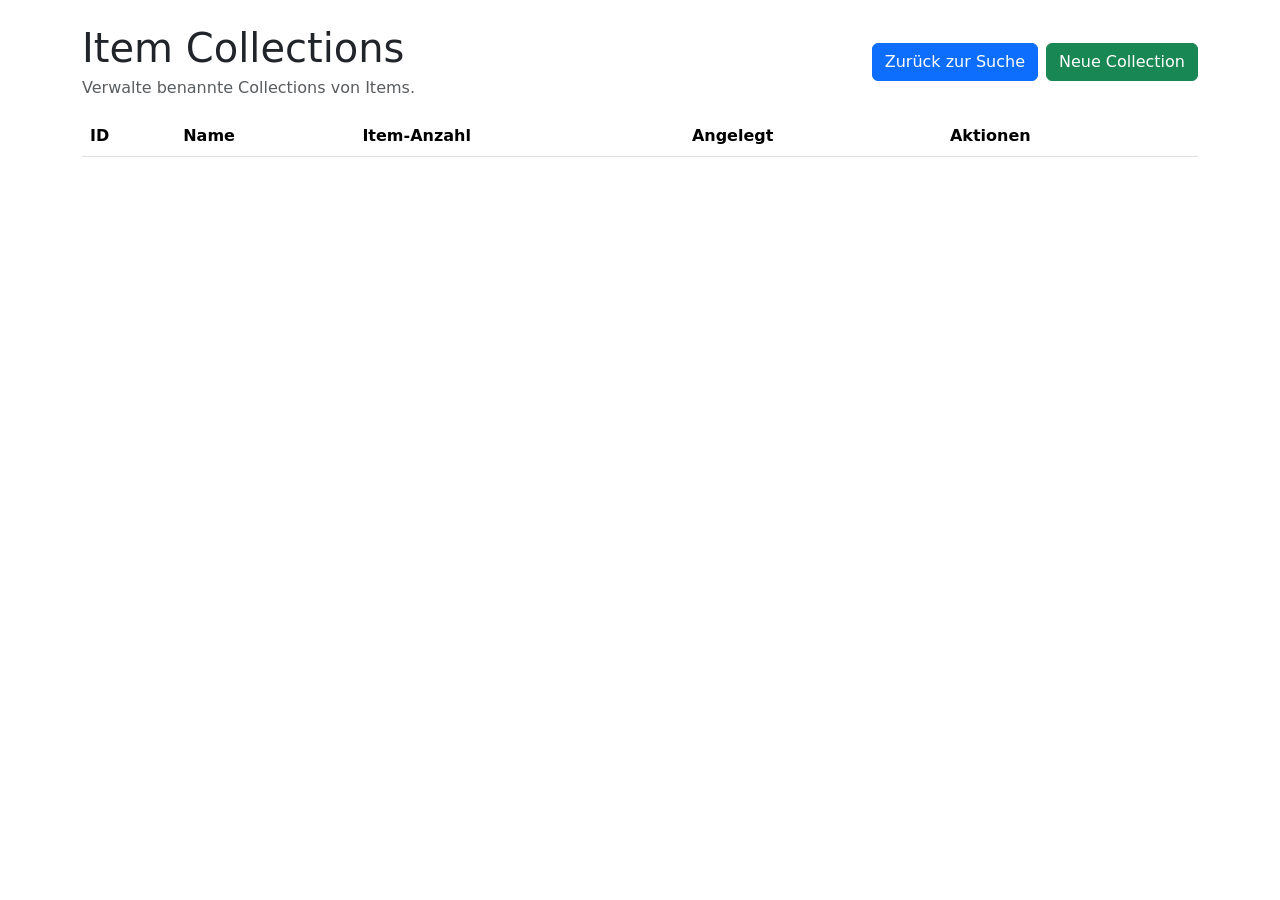
==== src/static/ui/collections.html @ eaad9d44 "Add ItemCollection and edit SolutionAttempt Schema" ====
<!doctype html>
<html lang="de">
  <head>
    <meta charset="utf-8" />
    <meta name="viewport" content="width=device-width, initial-scale=1" />
    <title>Collections - Verwaltung</title>
    <link href="https://cdn.jsdelivr.net/npm/bootstrap@5.3.2/dist/css/bootstrap.min.css" rel="stylesheet">
    <link rel="stylesheet" href="/static/ui/styles.css">
  </head>
  <body>
    <div class="container py-4">
      <div class="d-flex flex-column flex-md-row justify-content-between align-items-md-center gap-3 mb-3">
        <div>
          <h1 class="mb-1">Item Collections</h1>
          <p class="text-muted mb-0">Verwalte benannte Collections von Items.</p>
        </div>
        <div class="gap-2 d-flex">
          <a class="btn btn-primary" href="/ui">Zurück zur Suche</a>
          <a class="btn btn-success" href="#" id="newCollectionLink">Neue Collection</a>
        </div>
      </div>

      <div id="collectionsList" class="table-responsive">
        <table class="table table-striped">
          <thead>
            <tr>
              <th>ID</th>
              <th>Name</th>
              <th>Item-Anzahl</th>
              <th>Angelegt</th>
              <th>Aktionen</th>
            </tr>
          </thead>
          <tbody id="collectionsTbody"></tbody>
        </table>
      </div>
    </div>

    <div class="modal fade" id="collectionModal" tabindex="-1" aria-labelledby="collectionModalLabel" aria-hidden="true">
      <div class="modal-dialog modal-lg">
        <div class="modal-content">
          <div class="modal-header">
            <h5 class="modal-title" id="collectionModalLabel">Collection bearbeiten</h5>
            <button type="button" class="btn-close" data-bs-dismiss="modal" aria-label="Schliessen"></button>
          </div>
          <div class="modal-body">
            <form id="collectionForm">
              <div class="mb-3">
                <label for="collectionName" class="form-label">Collection-Name</label>
                <input type="text" class="form-control" id="collectionName" required />
              </div>
              <div class="mb-3">
                <label for="collectionItemIds" class="form-label">Item-IDs (komma-getrennt)</label>
                <input type="text" class="form-control" id="collectionItemIds" placeholder="z.B. 1,2,3" required />
              </div>
            </form>
          </div>
          <div class="modal-footer">
            <button type="button" class="btn btn-secondary" data-bs-dismiss="modal">Abbrechen</button>
            <button type="button" class="btn btn-primary" id="saveCollectionBtn">Speichern</button>
          </div>
        </div>
      </div>
    </div>

    <div class="modal fade" id="itemsModal" tabindex="-1" aria-labelledby="itemsModalLabel" aria-hidden="true">
      <div class="modal-dialog modal-lg modal-dialog-scrollable">
        <div class="modal-content">
          <div class="modal-header">
            <h5 class="modal-title" id="itemsModalLabel">Items in Collection</h5>
            <button type="button" class="btn-close" data-bs-dismiss="modal" aria-label="Schliessen"></button>
          </div>
          <div class="modal-body">
            <div id="itemsLoading" style="display: none;" class="text-center">
              <div class="spinner-border" role="status"><span class="visually-hidden">Loading...</span></div>
            </div>
            <table class="table table-striped" id="itemsTable" style="display: none;">
              <thead>
                <tr>
                  <th>Item-ID</th>
                  <th>Fragestellung</th>
                  <th>Typ</th>
                  <th>Status</th>
                </tr>
              </thead>
              <tbody id="itemsTableBody"></tbody>
            </table>
            <div id="itemsError" class="alert alert-danger" style="display: none;"></div>
          </div>
          <div class="modal-footer">
            <button type="button" class="btn btn-secondary" data-bs-dismiss="modal">Schliessen</button>
          </div>
        </div>
      </div>
    </div>

    <script src="https://cdn.jsdelivr.net/npm/bootstrap@5.3.2/dist/js/bootstrap.bundle.min.js"></script>
    <script src="/static/ui/collections.js"></script>
  </body>
</html>
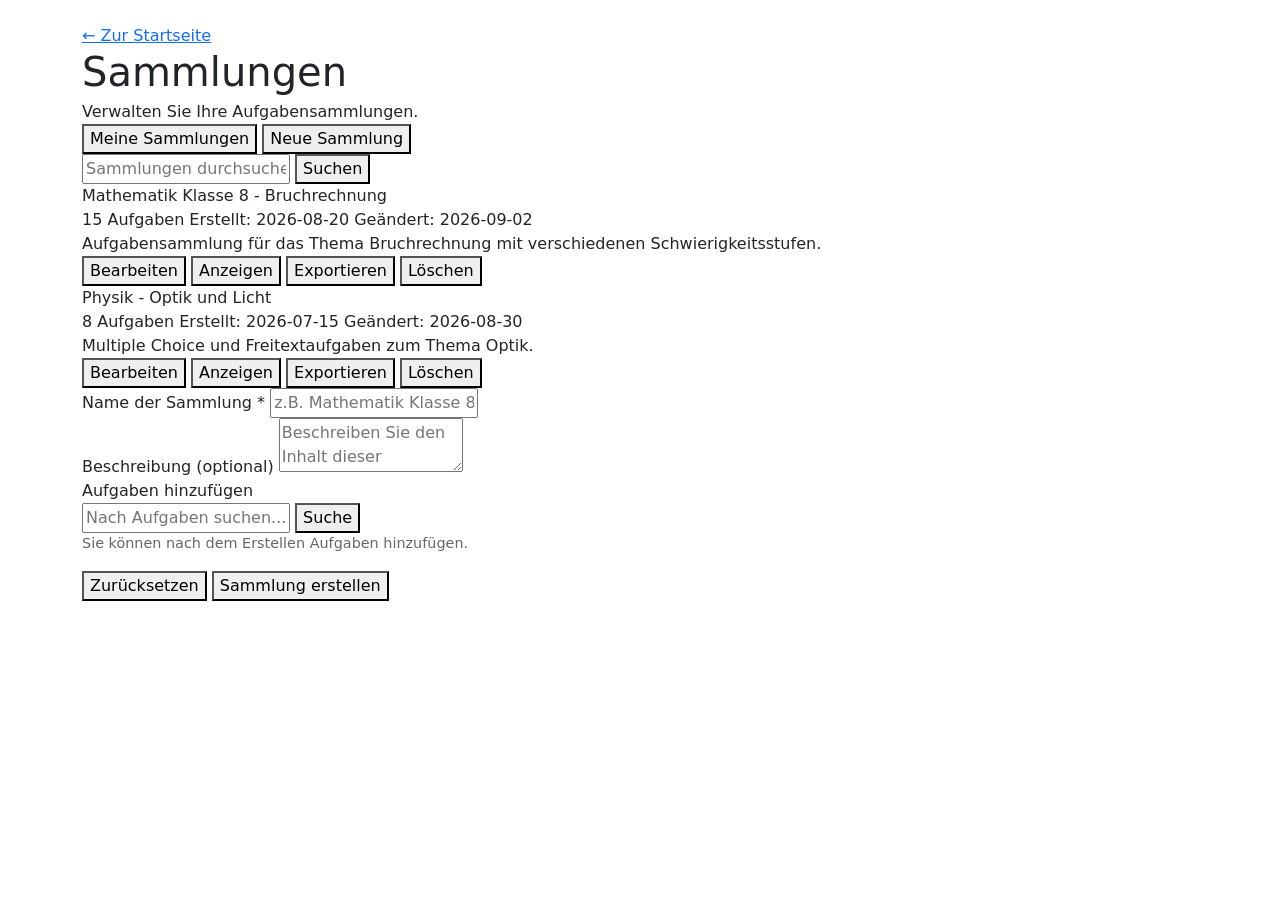
==== commit 2d059cbb: "Generalisierung der API Inhalte. Aus Hardcodierten Enums werden erstellbare API Elemente" ====
--- a/src/static/ui/collections.html
+++ b/src/static/ui/collections.html
@@ -1,101 +1,197 @@
 <!doctype html>
 <html lang="de">
-  <head>
-    <meta charset="utf-8" />
-    <meta name="viewport" content="width=device-width, initial-scale=1" />
-    <title>Collections - Verwaltung</title>
+<head>
+    <meta charset="utf-8"/>
+    <meta name="viewport" content="width=device-width, initial-scale=1"/>
+    <title>Sammlungen - Item Pool</title>
     <link href="https://cdn.jsdelivr.net/npm/bootstrap@5.3.2/dist/css/bootstrap.min.css" rel="stylesheet">
     <link rel="stylesheet" href="/static/ui/styles.css">
-  </head>
-  <body>
-    <div class="container py-4">
-      <div class="d-flex flex-column flex-md-row justify-content-between align-items-md-center gap-3 mb-3">
+</head>
+<body>
+<div class="container py-4 page-shell">
+    <a href="/ui/dashboard" class="back-link">← Zur Startseite</a>
+
+    <div class="page-header">
         <div>
-          <h1 class="mb-1">Item Collections</h1>
-          <p class="text-muted mb-0">Verwalte benannte Collections von Items.</p>
+            <h1 class="mb-1">Sammlungen</h1>
+            <p class="page-lead mb-0">Verwalten Sie Ihre Aufgabensammlungen.</p>
         </div>
-        <div class="gap-2 d-flex">
-          <a class="btn btn-primary" href="/ui">Zurück zur Suche</a>
-          <a class="btn btn-success" href="#" id="newCollectionLink">Neue Collection</a>
-        </div>
-      </div>
-
-      <div id="collectionsList" class="table-responsive">
-        <table class="table table-striped">
-          <thead>
-            <tr>
-              <th>ID</th>
-              <th>Name</th>
-              <th>Item-Anzahl</th>
-              <th>Angelegt</th>
-              <th>Aktionen</th>
-            </tr>
-          </thead>
-          <tbody id="collectionsTbody"></tbody>
-        </table>
-      </div>
     </div>
 
-    <div class="modal fade" id="collectionModal" tabindex="-1" aria-labelledby="collectionModalLabel" aria-hidden="true">
-      <div class="modal-dialog modal-lg">
-        <div class="modal-content">
-          <div class="modal-header">
-            <h5 class="modal-title" id="collectionModalLabel">Collection bearbeiten</h5>
-            <button type="button" class="btn-close" data-bs-dismiss="modal" aria-label="Schliessen"></button>
-          </div>
-          <div class="modal-body">
-            <form id="collectionForm">
-              <div class="mb-3">
-                <label for="collectionName" class="form-label">Collection-Name</label>
-                <input type="text" class="form-control" id="collectionName" required />
-              </div>
-              <div class="mb-3">
-                <label for="collectionItemIds" class="form-label">Item-IDs (komma-getrennt)</label>
-                <input type="text" class="form-control" id="collectionItemIds" placeholder="z.B. 1,2,3" required />
-              </div>
-            </form>
-          </div>
-          <div class="modal-footer">
-            <button type="button" class="btn btn-secondary" data-bs-dismiss="modal">Abbrechen</button>
-            <button type="button" class="btn btn-primary" id="saveCollectionBtn">Speichern</button>
-          </div>
-        </div>
-      </div>
+    <div class="tabs">
+        <button class="tab-link active" onclick="switchTab(this, 'meine-sammlungen')">Meine Sammlungen</button>
+        <button class="tab-link" onclick="switchTab(this, 'neue-sammlung')">Neue Sammlung</button>
     </div>
 
-    <div class="modal fade" id="itemsModal" tabindex="-1" aria-labelledby="itemsModalLabel" aria-hidden="true">
-      <div class="modal-dialog modal-lg modal-dialog-scrollable">
-        <div class="modal-content">
-          <div class="modal-header">
-            <h5 class="modal-title" id="itemsModalLabel">Items in Collection</h5>
-            <button type="button" class="btn-close" data-bs-dismiss="modal" aria-label="Schliessen"></button>
-          </div>
-          <div class="modal-body">
-            <div id="itemsLoading" style="display: none;" class="text-center">
-              <div class="spinner-border" role="status"><span class="visually-hidden">Loading...</span></div>
+    <div id="meine-sammlungen" class="tab-content active">
+        <div class="search-box">
+            <input type="text" placeholder="Sammlungen durchsuchen...">
+            <button>Suchen</button>
+        </div>
+
+        <div class="collection-card">
+            <div class="collection-title">Mathematik Klasse 8 - Bruchrechnung</div>
+            <div class="collection-meta">
+                <span>15 Aufgaben</span>
+                <span>Erstellt: 2026-08-20</span>
+                <span>Geändert: 2026-09-02</span>
             </div>
-            <table class="table table-striped" id="itemsTable" style="display: none;">
-              <thead>
-                <tr>
-                  <th>Item-ID</th>
-                  <th>Fragestellung</th>
-                  <th>Typ</th>
-                  <th>Status</th>
-                </tr>
-              </thead>
-              <tbody id="itemsTableBody"></tbody>
-            </table>
-            <div id="itemsError" class="alert alert-danger" style="display: none;"></div>
-          </div>
-          <div class="modal-footer">
-            <button type="button" class="btn btn-secondary" data-bs-dismiss="modal">Schliessen</button>
-          </div>
+            <div class="collection-desc">Aufgabensammlung für das Thema Bruchrechnung mit verschiedenen Schwierigkeitsstufen.</div>
+            <div>
+                <button class="btn-simple">Bearbeiten</button>
+                <button class="btn-simple">Anzeigen</button>
+                <button class="btn-simple">Exportieren</button>
+                <button class="btn-simple">Löschen</button>
+            </div>
         </div>
-      </div>
+
+        <div class="collection-card">
+            <div class="collection-title">Physik - Optik und Licht</div>
+            <div class="collection-meta">
+                <span>8 Aufgaben</span>
+                <span>Erstellt: 2026-07-15</span>
+                <span>Geändert: 2026-08-30</span>
+            </div>
+            <div class="collection-desc">Multiple Choice und Freitextaufgaben zum Thema Optik.</div>
+            <div>
+                <button class="btn-simple">Bearbeiten</button>
+                <button class="btn-simple">Anzeigen</button>
+                <button class="btn-simple">Exportieren</button>
+                <button class="btn-simple">Löschen</button>
+            </div>
+        </div>
     </div>
 
-    <script src="https://cdn.jsdelivr.net/npm/bootstrap@5.3.2/dist/js/bootstrap.bundle.min.js"></script>
-    <script src="/static/ui/collections.js"></script>
-  </body>
+    <div id="neue-sammlung" class="tab-content">
+        <form>
+            <div class="form-group">
+                <label>Name der Sammlung *</label>
+                <input type="text" placeholder="z.B. Mathematik Klasse 8">
+            </div>
+
+            <div class="form-group">
+                <label>Beschreibung (optional)</label>
+                <textarea placeholder="Beschreiben Sie den Inhalt dieser Sammlung..."></textarea>
+            </div>
+
+            <div class="form-group">
+                <label>Aufgaben hinzufügen</label>
+                <div class="search-box">
+                    <input type="text" placeholder="Nach Aufgaben suchen...">
+                    <button type="button">Suche</button>
+                </div>
+                <p style="font-size: 0.9rem; color: #666;">Sie können nach dem Erstellen Aufgaben hinzufügen.</p>
+            </div>
+
+            <div class="button-group">
+                <button type="reset" class="btn-simple">Zurücksetzen</button>
+                <button type="submit" class="btn-save">Sammlung erstellen</button>
+            </div>
+        </form>
+    </div>
+</div>
+
+<script>
+    async function loadCollections() {
+        try {
+            const response = await fetch('/getAllItemCollections');
+            if (!response.ok) throw new Error('Fehler beim Laden');
+
+            const collections = await response.json();
+            const tab = document.getElementById('meine-sammlungen');
+            const itemsDiv = tab.querySelector('div:nth-child(2)');
+
+            if (collections.length === 0) {
+                itemsDiv.innerHTML = '<p style="text-align: center; color: #999;">Keine Sammlungen vorhanden</p>';
+                return;
+            }
+
+            itemsDiv.innerHTML = collections.map(c => `
+                <div class="collection-card">
+                    <div class="collection-title">${c.name || 'Unbenannte Sammlung'}</div>
+                    <div class="collection-meta">
+                        <span>${c.item_ids ? c.item_ids.length : 0} Aufgaben</span>
+                        <span>Erstellt: ${new Date(c.created_at || Date.now()).toLocaleDateString()}</span>
+                        <span>Geändert: ${new Date(c.updated_at || Date.now()).toLocaleDateString()}</span>
+                    </div>
+                    <div class="collection-desc">${c.description || 'Keine Beschreibung'}</div>
+                    <div>
+                        <button class="btn-simple" onclick="editCollection('${c.item_collection_id}')">Bearbeiten</button>
+                        <button class="btn-simple" onclick="viewCollection('${c.item_collection_id}')">Anzeigen</button>
+                        <button class="btn-simple" onclick="exportCollection('${c.item_collection_id}')">Exportieren</button>
+                        <button class="btn-simple" onclick="deleteCollection('${c.item_collection_id}')">Löschen</button>
+                    </div>
+                </div>
+            `).join('');
+        } catch (err) {
+            console.error('Fehler beim Laden der Sammlungen:', err);
+        }
+    }
+
+    async function createCollection(event) {
+        event.preventDefault();
+
+        const name = document.querySelector('#neue-sammlung input[placeholder*="Name"]').value;
+        const desc = document.querySelector('#neue-sammlung textarea').value;
+
+        if (!name) {
+            alert('Bitte geben Sie einen Namen ein');
+            return;
+        }
+
+        try {
+            const response = await fetch('/createItemCollection', {
+                method: 'POST',
+                headers: { 'Content-Type': 'application/json' },
+                body: JSON.stringify({
+                    name: name,
+                    description: desc,
+                    item_ids: []
+                })
+            });
+
+            if (!response.ok) throw new Error('Fehler beim Erstellen');
+
+            alert('Sammlung erfolgreich erstellt!');
+            location.reload();
+        } catch (err) {
+            console.error('Fehler beim Erstellen:', err);
+            alert('Fehler: ' + err.message);
+        }
+    }
+
+    function editCollection(id) {
+        alert('Bearbeitung ist über UI noch nicht implementiert');
+    }
+
+    function viewCollection(id) {
+        alert('Details anzeigen ist über UI noch nicht implementiert');
+    }
+
+    async function exportCollection(id) {
+        alert('Export wird über /ui/export Assistent durchgeführt');
+    }
+
+    async function deleteCollection(id) {
+        if (!confirm('Soll diese Sammlung wirklich gelöscht werden?')) return;
+        alert('Löschen ist über API noch nicht implementiert');
+    }
+
+    function switchTab(btn, tabName) {
+        document.querySelectorAll('.tab-link').forEach(b => b.classList.remove('active'));
+        document.querySelectorAll('.tab-content').forEach(t => t.classList.remove('active'));
+        btn.classList.add('active');
+        document.getElementById(tabName).classList.add('active');
+    }
+
+    document.addEventListener('DOMContentLoaded', () => {
+        loadCollections();
+        const form = document.querySelector('form');
+        if (form) form.addEventListener('submit', createCollection);
+    });
+</script>
+
+<script src="https://cdn.jsdelivr.net/npm/bootstrap@5.3.2/dist/js/bootstrap.bundle.min.js"></script>
+</body>
 </html>
 
